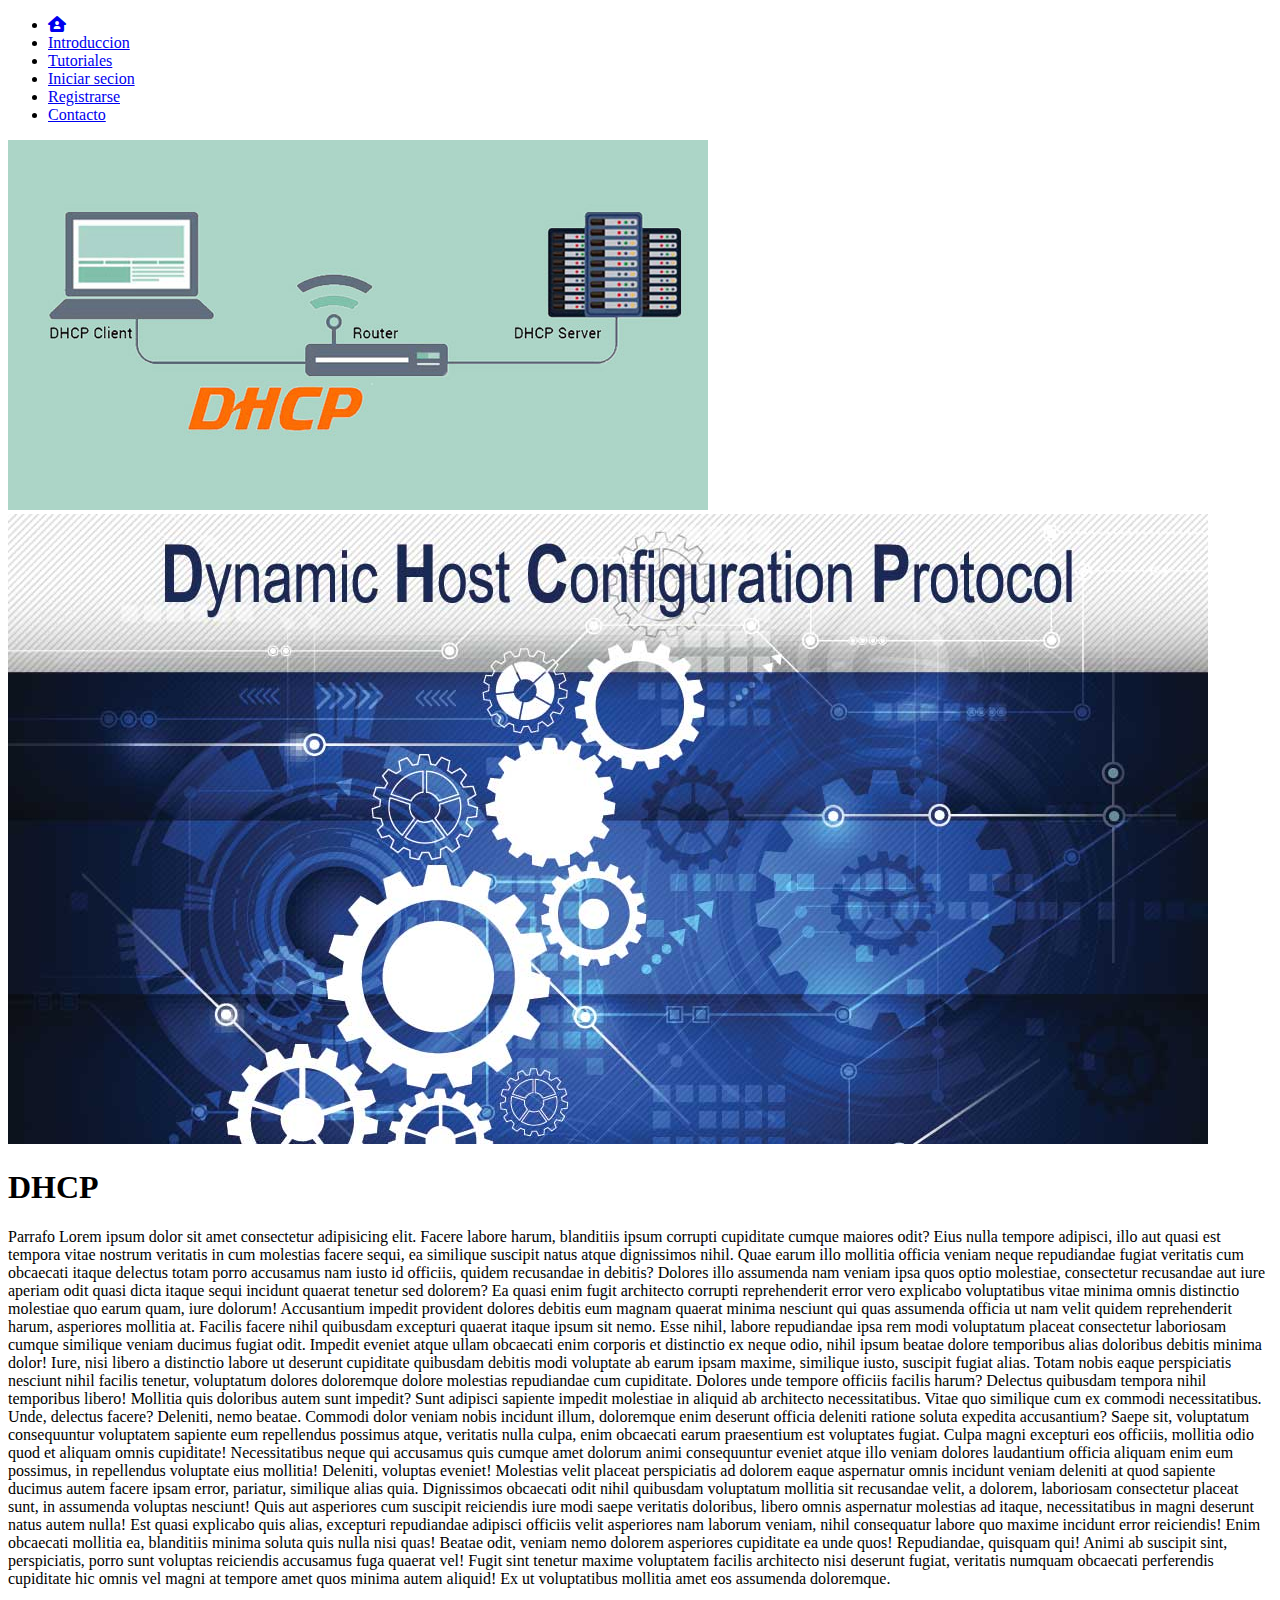
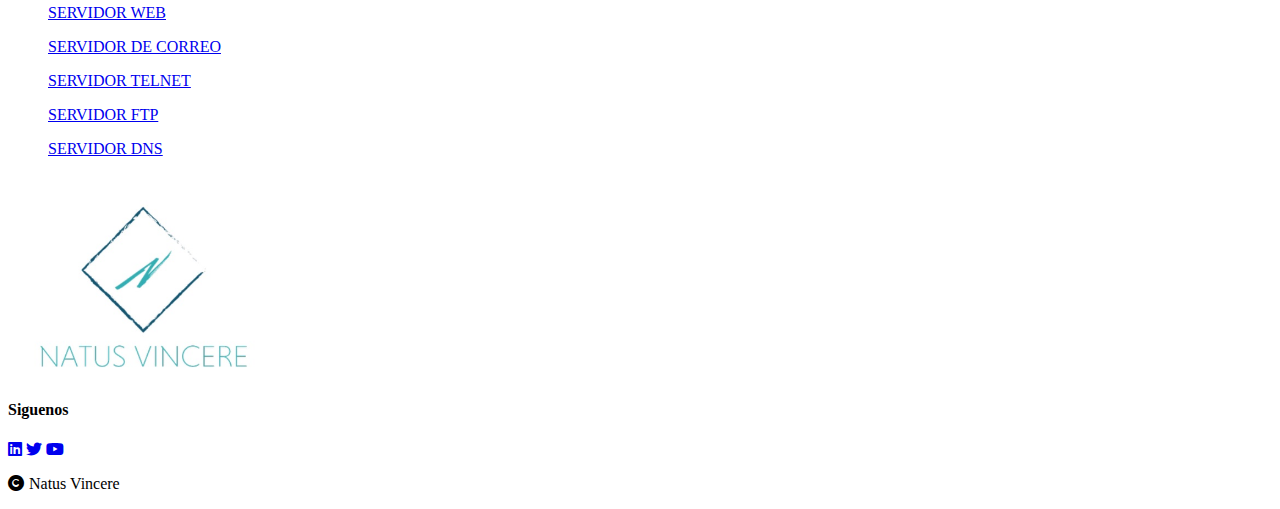
==== FINAL/index.html @ cff4757d "a" ====
<!DOCTYPE html>
<html lang="en">
<head>
    <meta charset="UTF-8">
    <meta http-equiv="X-UA-Compatible" content="IE=edge">
    <meta name="viewport" content="width=device-width, initial-scale=1.0">
    <link rel="stylesheet" href="https://cdnjs.cloudflare.com/ajax/libs/font-awesome/6.0.0/css/all.min.css" integrity="sha512-9usAa10IRO0HhonpyAIVpjrylPvoDwiPUiKdWk5t3PyolY1cOd4DSE0Ga+ri4AuTroPR5aQvXU9xC6qOPnzFeg==" crossorigin="anonymous" referrerpolicy="no-referrer" />
    <title>Natus Vincere-Proyecto Final </title>
</head>
<body>

    <header>
        <nav>
            <ul class="nav">
                <li><a href="#"><i class="fa-solid fa-house-user"></i></a></li>
                <li><a href="introduccion/introduccion.html">Introduccion</a></li> 
                <li><a href="tutoriales/tutoriales.html">Tutoriales</a></li>
                <li><a href="iniciarsecion/iniciarsecion.html">Iniciar secion</i></a></li>
                <li><a href="registrarse/registrarse.html">Registrarse</i></a></li>
                <li><a href="contacto/index.html">Contacto</i></a></li>
            </ul>
        </nav>
    </header>
    <main> <Section> <img src="imagenes/img1.png" alt="" srcset="">
    <img src="imagenes/img2.png" alt="" srcset="">
      <article>
          <h1>DHCP</h1>
          <p>Parrafo
              Lorem ipsum dolor sit amet consectetur adipisicing elit. Facere labore harum, blanditiis ipsum corrupti cupiditate cumque maiores odit? Eius nulla tempore adipisci, illo aut quasi est tempora vitae nostrum veritatis in cum molestias facere sequi, ea similique suscipit natus atque dignissimos nihil. Quae earum illo mollitia officia veniam neque repudiandae fugiat veritatis cum obcaecati itaque delectus totam porro accusamus nam iusto id officiis, quidem recusandae in debitis? Dolores illo assumenda nam veniam ipsa quos optio molestiae, consectetur recusandae aut iure aperiam odit quasi dicta itaque sequi incidunt quaerat tenetur sed dolorem? Ea quasi enim fugit architecto corrupti reprehenderit error vero explicabo voluptatibus vitae minima omnis distinctio molestiae quo earum quam, iure dolorum! Accusantium impedit provident dolores debitis eum magnam quaerat minima nesciunt qui quas assumenda officia ut nam velit quidem reprehenderit harum, asperiores mollitia at. Facilis facere nihil quibusdam excepturi quaerat itaque ipsum sit nemo. Esse nihil, labore repudiandae ipsa rem modi voluptatum placeat consectetur laboriosam cumque similique veniam ducimus fugiat odit. Impedit eveniet atque ullam obcaecati enim corporis et distinctio ex neque odio, nihil ipsum beatae dolore temporibus alias doloribus debitis minima dolor! Iure, nisi libero a distinctio labore ut deserunt cupiditate quibusdam debitis modi voluptate ab earum ipsam maxime, similique iusto, suscipit fugiat alias. Totam nobis eaque perspiciatis nesciunt nihil facilis tenetur, voluptatum dolores doloremque dolore molestias repudiandae cum cupiditate. Dolores unde tempore officiis facilis harum? Delectus quibusdam tempora nihil temporibus libero! Mollitia quis doloribus autem sunt impedit? Sunt adipisci sapiente impedit molestiae in aliquid ab architecto necessitatibus. Vitae quo similique cum ex commodi necessitatibus. Unde, delectus facere? Deleniti, nemo beatae. Commodi dolor veniam nobis incidunt illum, doloremque enim deserunt officia deleniti ratione soluta expedita accusantium? Saepe sit, voluptatum consequuntur voluptatem sapiente eum repellendus possimus atque, veritatis nulla culpa, enim obcaecati earum praesentium est voluptates fugiat. Culpa magni excepturi eos officiis, mollitia odio quod et aliquam omnis cupiditate! Necessitatibus neque qui accusamus quis cumque amet dolorum animi consequuntur eveniet atque illo veniam dolores laudantium officia aliquam enim eum possimus, in repellendus voluptate eius mollitia! Deleniti, voluptas eveniet! Molestias velit placeat perspiciatis ad dolorem eaque aspernatur omnis incidunt veniam deleniti at quod sapiente ducimus autem facere ipsam error, pariatur, similique alias quia. Dignissimos obcaecati odit nihil quibusdam voluptatum mollitia sit recusandae velit, a dolorem, laboriosam consectetur placeat sunt, in assumenda voluptas nesciunt! Quis aut asperiores cum suscipit reiciendis iure modi saepe veritatis doloribus, libero omnis aspernatur molestias ad itaque, necessitatibus in magni deserunt natus autem nulla! Est quasi explicabo quis alias, excepturi repudiandae adipisci officiis velit asperiores nam laborum veniam, nihil consequatur labore quo maxime incidunt error reiciendis! Enim obcaecati mollitia ea, blanditiis minima soluta quis nulla nisi quas! Beatae odit, veniam nemo dolorem asperiores cupiditate ea unde quos! Repudiandae, quisquam qui! Animi ab suscipit sint, perspiciatis, porro sunt voluptas reiciendis accusamus fuga quaerat vel! Fugit sint tenetur maxime voluptatem facilis architecto nisi deserunt fugiat, veritatis numquam obcaecati perferendis cupiditate hic omnis vel magni at tempore amet quos minima autem aliquid! Ex ut voluptatibus mollitia amet eos assumenda doloremque.
          </p>
      </article>  
    </Section> </main>
    <aside>
        <ul><a href="https://es.wikipedia.org/wiki/Servidor_web">SERVIDOR WEB</a></ul>
        <ul><a href="https://es.wikipedia.org/wiki/Servidor_de_correo">SERVIDOR DE CORREO</a></ul>
        <ul><a href="https://es.wikipedia.org/wiki/Telnet">SERVIDOR TELNET</a></ul>
        <ul><a href="https://es.wikipedia.org/wiki/Protocolo_de_transferencia_de_archivos">SERVIDOR FTP</a></ul>
        <ul><a href="https://es.wikipedia.org/wiki/Sistema_de_nombres_de_dominio">SERVIDOR DNS</a></ul>
        
    </aside>
    
    <footer>
        
        <div class="logo">
            <img src="imagenes/logo.jpg" alt="" height="20%" width="20%">
        </div>
        
        <div class="siguenos">
            <h4>Siguenos</h4>
            
           
            <a href="https://bo.linkedin.com/"><i class="fa-brands fa-linkedin"></i></a>
            <a href="https://twitter.com/?lang=es"> <i class="fa-brands fa-twitter"></i></i></a>
            <a href="https://www.youtube.com/?hl=ES"><i class="fa-brands fa-youtube"></i></a>
        </div>
        <div class="piedepagina">
            <p> <i class="fa-solid fa-copyright"></i> Natus Vincere</p>
        </div>
    </footer>
    
    <script src="Js/barra.js"></script>

</body>
</html>
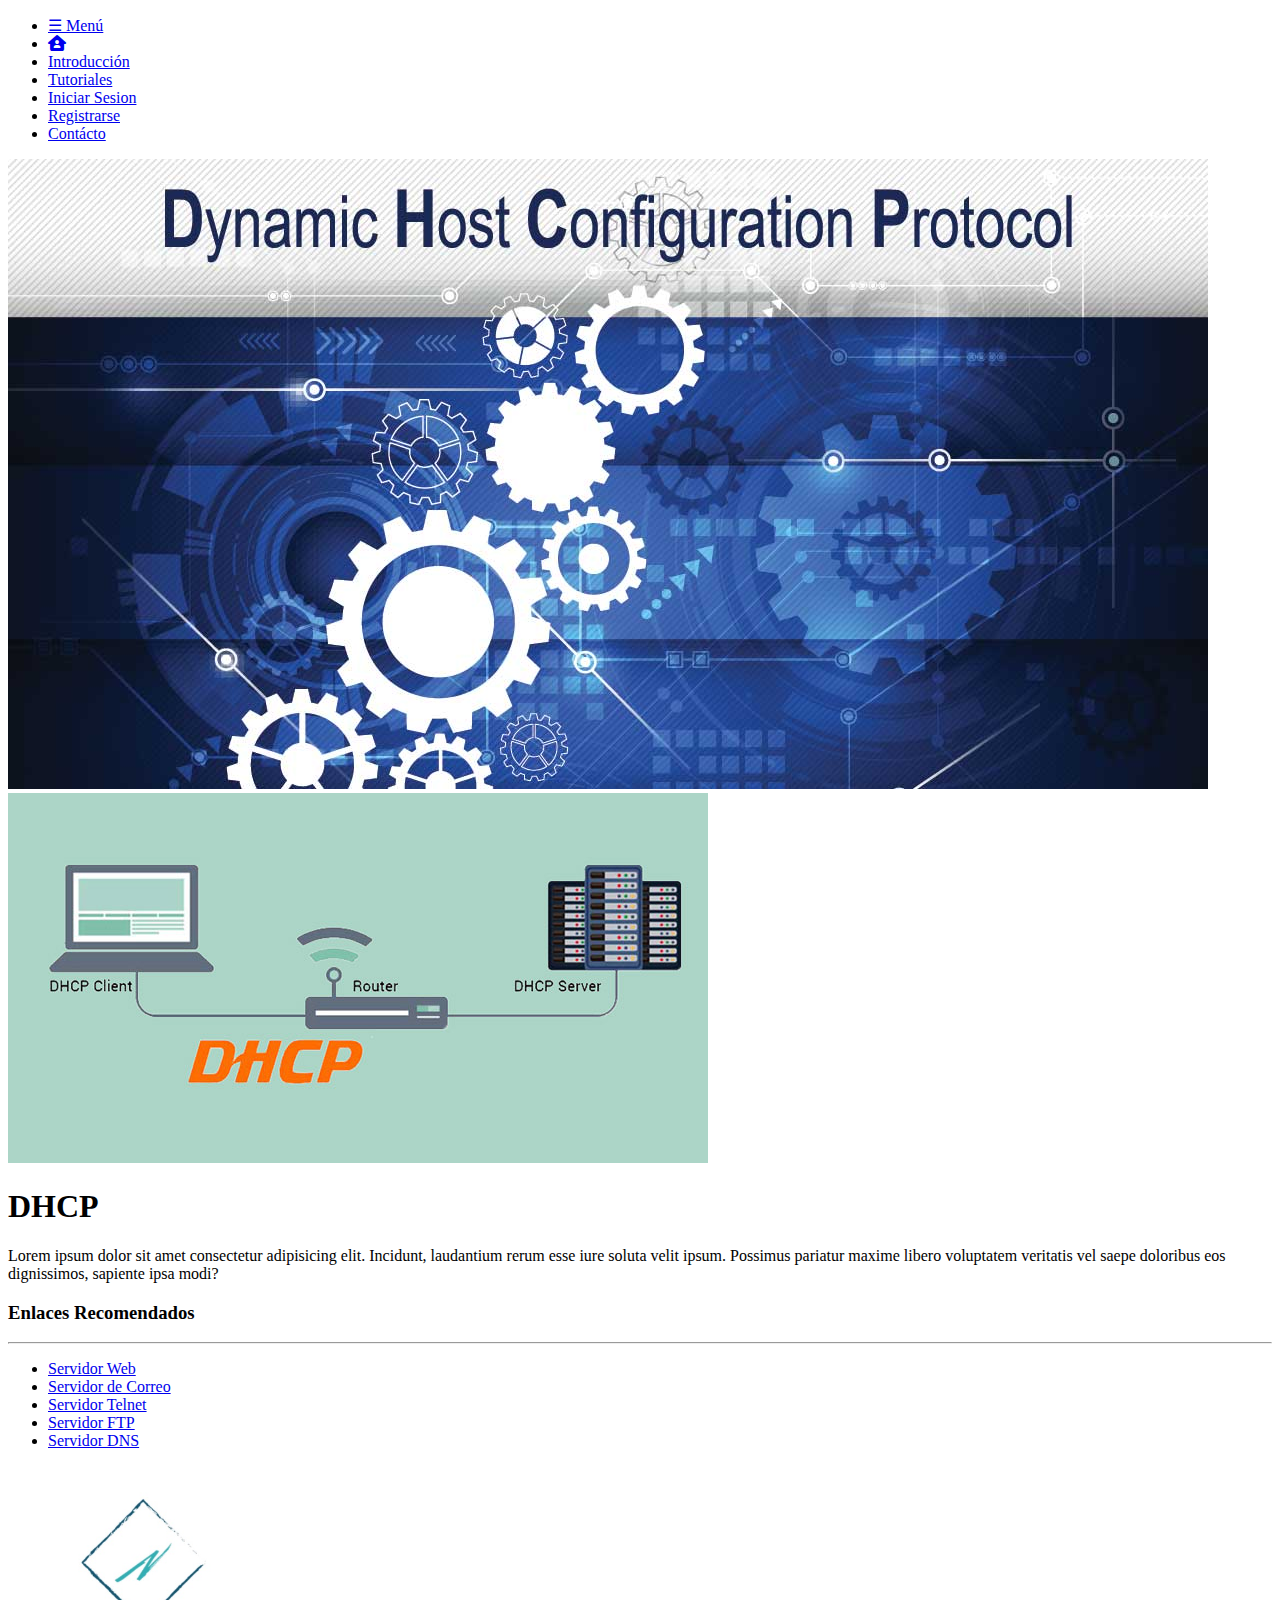
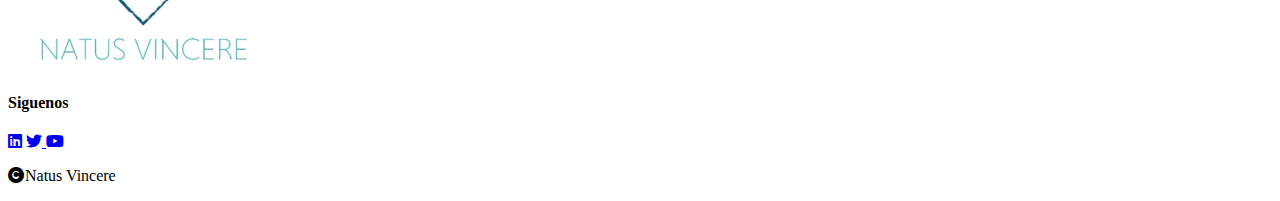
==== commit 2c705ce0: "A" ====
--- a/FINAL/index.html
+++ b/FINAL/index.html
@@ -1,64 +1,69 @@
 <!DOCTYPE html>
 <html lang="en">
+
 <head>
     <meta charset="UTF-8">
     <meta http-equiv="X-UA-Compatible" content="IE=edge">
     <meta name="viewport" content="width=device-width, initial-scale=1.0">
-    <link rel="stylesheet" href="https://cdnjs.cloudflare.com/ajax/libs/font-awesome/6.0.0/css/all.min.css" integrity="sha512-9usAa10IRO0HhonpyAIVpjrylPvoDwiPUiKdWk5t3PyolY1cOd4DSE0Ga+ri4AuTroPR5aQvXU9xC6qOPnzFeg==" crossorigin="anonymous" referrerpolicy="no-referrer" />
-    <title>Natus Vincere-Proyecto Final </title>
+    <meta name="viewport" content="width=device-width, initial-scale=1">
+    <link rel="stylesheet" href="css/proyecto.css">
+    <link rel="icon" type="image/x-icon" href="imagenes/navi_calligraphy_black_1366x768.ico">
+    <link rel="stylesheet" href="https://cdnjs.cloudflare.com/ajax/libs/font-awesome/6.0.0/css/all.min.css">
+    <title>NATUS VINCERE | DHCP</title>
 </head>
+
 <body>
-
     <header>
         <nav>
-            <ul class="nav">
-                <li><a href="#"><i class="fa-solid fa-house-user"></i></a></li>
-                <li><a href="introduccion/introduccion.html">Introduccion</a></li> 
-                <li><a href="tutoriales/tutoriales.html">Tutoriales</a></li>
-                <li><a href="iniciarsecion/iniciarsecion.html">Iniciar secion</i></a></li>
-                <li><a href="registrarse/registrarse.html">Registrarse</i></a></li>
-                <li><a href="contacto/index.html">Contacto</i></a></li>
+            <ul class="navegation responsive">
+                <li><a href="#" onclick="MenuDesplegable()">&#9776; Menú </a></li>
+                <li><a href="index.html" target="_self"><i class="fa-solid fa-house-user"></i></i></a></li>
+                <li><a href="introduccion.html" target="_self">Introducción</a></li>
+                <li><a href="tutoriales.html" target="_self">Tutoriales</a></li>
+                <li><a href="iniciarSesion.html" target="_self">Iniciar Sesion</a></li>
+                <li><a href="registrarse.html" target="_self">Registrarse</a></li>
+                <li><a href="contacto.html" target="_self">Contácto</a></li>
             </ul>
         </nav>
     </header>
-    <main> <Section> <img src="imagenes/img1.png" alt="" srcset="">
-    <img src="imagenes/img2.png" alt="" srcset="">
-      <article>
-          <h1>DHCP</h1>
-          <p>Parrafo
-              Lorem ipsum dolor sit amet consectetur adipisicing elit. Facere labore harum, blanditiis ipsum corrupti cupiditate cumque maiores odit? Eius nulla tempore adipisci, illo aut quasi est tempora vitae nostrum veritatis in cum molestias facere sequi, ea similique suscipit natus atque dignissimos nihil. Quae earum illo mollitia officia veniam neque repudiandae fugiat veritatis cum obcaecati itaque delectus totam porro accusamus nam iusto id officiis, quidem recusandae in debitis? Dolores illo assumenda nam veniam ipsa quos optio molestiae, consectetur recusandae aut iure aperiam odit quasi dicta itaque sequi incidunt quaerat tenetur sed dolorem? Ea quasi enim fugit architecto corrupti reprehenderit error vero explicabo voluptatibus vitae minima omnis distinctio molestiae quo earum quam, iure dolorum! Accusantium impedit provident dolores debitis eum magnam quaerat minima nesciunt qui quas assumenda officia ut nam velit quidem reprehenderit harum, asperiores mollitia at. Facilis facere nihil quibusdam excepturi quaerat itaque ipsum sit nemo. Esse nihil, labore repudiandae ipsa rem modi voluptatum placeat consectetur laboriosam cumque similique veniam ducimus fugiat odit. Impedit eveniet atque ullam obcaecati enim corporis et distinctio ex neque odio, nihil ipsum beatae dolore temporibus alias doloribus debitis minima dolor! Iure, nisi libero a distinctio labore ut deserunt cupiditate quibusdam debitis modi voluptate ab earum ipsam maxime, similique iusto, suscipit fugiat alias. Totam nobis eaque perspiciatis nesciunt nihil facilis tenetur, voluptatum dolores doloremque dolore molestias repudiandae cum cupiditate. Dolores unde tempore officiis facilis harum? Delectus quibusdam tempora nihil temporibus libero! Mollitia quis doloribus autem sunt impedit? Sunt adipisci sapiente impedit molestiae in aliquid ab architecto necessitatibus. Vitae quo similique cum ex commodi necessitatibus. Unde, delectus facere? Deleniti, nemo beatae. Commodi dolor veniam nobis incidunt illum, doloremque enim deserunt officia deleniti ratione soluta expedita accusantium? Saepe sit, voluptatum consequuntur voluptatem sapiente eum repellendus possimus atque, veritatis nulla culpa, enim obcaecati earum praesentium est voluptates fugiat. Culpa magni excepturi eos officiis, mollitia odio quod et aliquam omnis cupiditate! Necessitatibus neque qui accusamus quis cumque amet dolorum animi consequuntur eveniet atque illo veniam dolores laudantium officia aliquam enim eum possimus, in repellendus voluptate eius mollitia! Deleniti, voluptas eveniet! Molestias velit placeat perspiciatis ad dolorem eaque aspernatur omnis incidunt veniam deleniti at quod sapiente ducimus autem facere ipsam error, pariatur, similique alias quia. Dignissimos obcaecati odit nihil quibusdam voluptatum mollitia sit recusandae velit, a dolorem, laboriosam consectetur placeat sunt, in assumenda voluptas nesciunt! Quis aut asperiores cum suscipit reiciendis iure modi saepe veritatis doloribus, libero omnis aspernatur molestias ad itaque, necessitatibus in magni deserunt natus autem nulla! Est quasi explicabo quis alias, excepturi repudiandae adipisci officiis velit asperiores nam laborum veniam, nihil consequatur labore quo maxime incidunt error reiciendis! Enim obcaecati mollitia ea, blanditiis minima soluta quis nulla nisi quas! Beatae odit, veniam nemo dolorem asperiores cupiditate ea unde quos! Repudiandae, quisquam qui! Animi ab suscipit sint, perspiciatis, porro sunt voluptas reiciendis accusamus fuga quaerat vel! Fugit sint tenetur maxime voluptatem facilis architecto nisi deserunt fugiat, veritatis numquam obcaecati perferendis cupiditate hic omnis vel magni at tempore amet quos minima autem aliquid! Ex ut voluptatibus mollitia amet eos assumenda doloremque.
-          </p>
-      </article>  
-    </Section> </main>
+    <main>
+        <section>
+            <img src="imagenes/MicrosoftTeams-image (4).png" alt="Imagen de DHCP con sus siglas en inglés" height="30%">
+            <img src="imagenes/DHCP.jpg" alt="DHCP">
+            <article>
+                <h1>DHCP</h1>
+                <p>Lorem ipsum dolor sit amet consectetur adipisicing elit. Incidunt, laudantium rerum esse iure soluta velit ipsum. Possimus pariatur maxime libero voluptatem veritatis vel saepe doloribus eos dignissimos, sapiente ipsa modi?</p>
+
+            </article>
+        </section>
+    </main>
     <aside>
-        <ul><a href="https://es.wikipedia.org/wiki/Servidor_web">SERVIDOR WEB</a></ul>
-        <ul><a href="https://es.wikipedia.org/wiki/Servidor_de_correo">SERVIDOR DE CORREO</a></ul>
-        <ul><a href="https://es.wikipedia.org/wiki/Telnet">SERVIDOR TELNET</a></ul>
-        <ul><a href="https://es.wikipedia.org/wiki/Protocolo_de_transferencia_de_archivos">SERVIDOR FTP</a></ul>
-        <ul><a href="https://es.wikipedia.org/wiki/Sistema_de_nombres_de_dominio">SERVIDOR DNS</a></ul>
-        
+        <h3>Enlaces Recomendados</h3>
+        <hr>
+        <ul>
+            <li><a href="https://es.wikipedia.org/wiki/Servidor_web">Servidor Web</a></li>
+            <li><a href="https://es.wikipedia.org/wiki/Servidor_de_correo">Servidor de Correo</a></li>
+            <li><a href="https://es.wikipedia.org/wiki/Telnet">Servidor Telnet</a></li>
+            <li><a href="https://es.wikipedia.org/wiki/Protocolo_de_transferencia_de_archivos">Servidor FTP</a></li>
+            <li><a href="https://es.wikipedia.org/wiki/Sistema_de_nombres_de_dominio">Servidor DNS</a></li>
+        </ul>
     </aside>
-    
     <footer>
-        
         <div class="logo">
             <img src="imagenes/logo.jpg" alt="" height="20%" width="20%">
         </div>
-        
         <div class="siguenos">
             <h4>Siguenos</h4>
-            
-           
             <a href="https://bo.linkedin.com/"><i class="fa-brands fa-linkedin"></i></a>
-            <a href="https://twitter.com/?lang=es"> <i class="fa-brands fa-twitter"></i></i></a>
+            <a href="https://twitter.com/?lang=es"> <i class="fa-brands fa-twitter"></i></i>
+            </a>
             <a href="https://www.youtube.com/?hl=ES"><i class="fa-brands fa-youtube"></i></a>
         </div>
         <div class="piedepagina">
-            <p> <i class="fa-solid fa-copyright"></i> Natus Vincere</p>
+            <p><i class="fa-solid fa-copyright"></i>Natus Vincere</p>
         </div>
     </footer>
-    
-    <script src="Js/barra.js"></script>
+    <script src="js/barra.js"></script>
+</body>
 
-</body>
 </html>